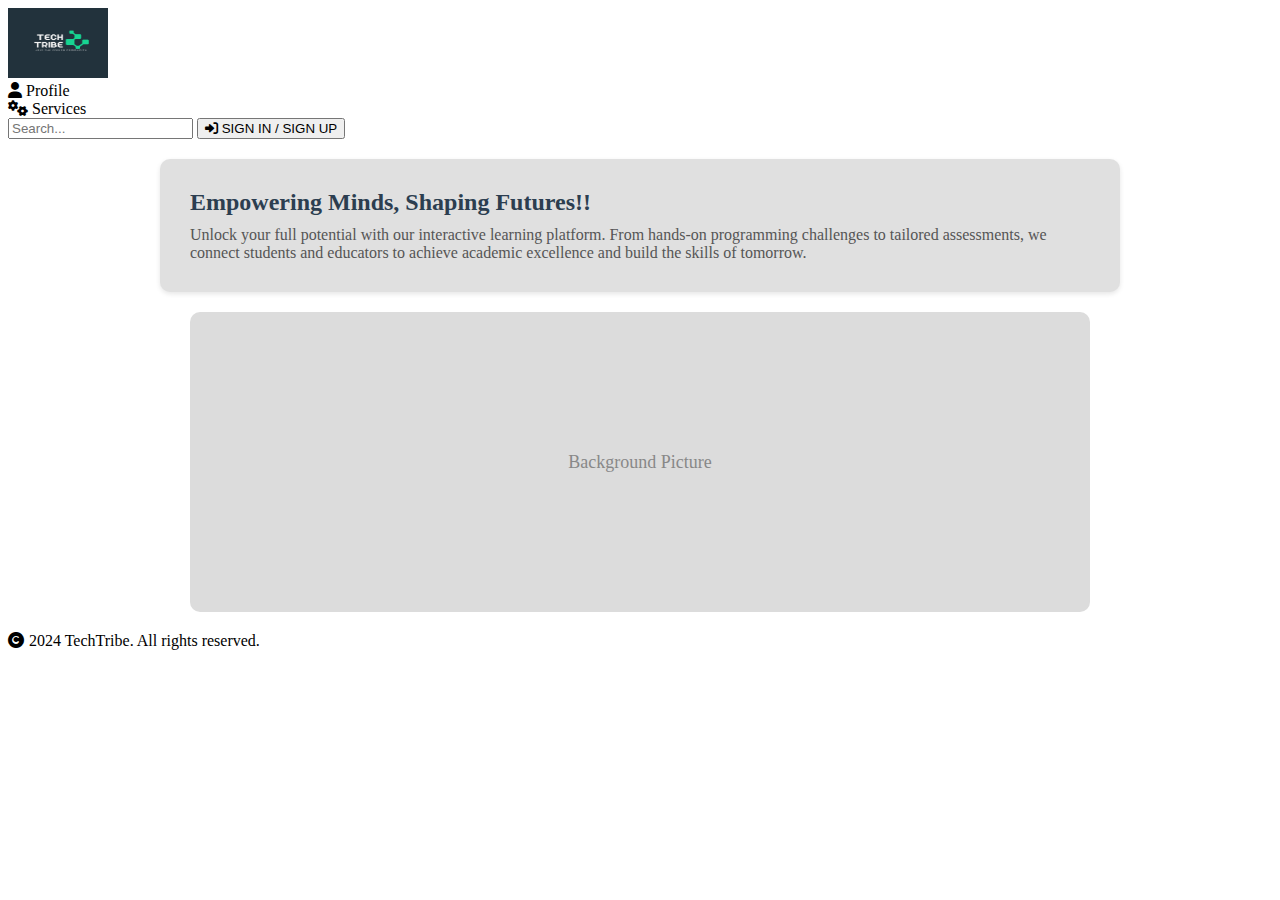
==== S_Mainpage.html @ 8758ca11 "Add files via upload" ====
<!DOCTYPE html>
<html lang="en">
<head>
    <meta charset="UTF-8">
    <meta name="viewport" content="width=device-width, initial-scale=1.0">
    <title>Main Page</title>
    <link href="https://cdnjs.cloudflare.com/ajax/libs/font-awesome/6.0.0/css/all.min.css" rel="stylesheet">
    <link rel="stylesheet" href="style1.css">
    <style>
        /* Slogan Section */
        .slogan-container {
            background-color: #e0e0e0;
            padding: 30px;
            margin: 20px auto;
            text-align: left;
            border-radius: 10px;
            width: 90%;
            max-width: 900px;
            box-shadow: 0 2px 5px rgba(0, 0, 0, 0.1);
        }

        .slogan {
            font-size: 24px;
            font-weight: bold;
            color: #2c3e50;
        }

        .slogan-description {
            font-size: 16px;
            margin-top: 10px;
            color: #555;
        }

        /* Background Section */
        .background-section {
            width: 90%;
            max-width: 900px;
            margin: 20px auto;
            height: 300px;
            background-color: #dcdcdc;
            border-radius: 10px;
            display: flex;
            justify-content: center;
            align-items: center;
            color: #888;
            font-size: 18px;
        }
    </style>
</head>
<body>
    <header>
        <div class="logo">
            <img src="TechTribe Logo.png"  style="width:100px;height:70px;">
        </div>
        <nav class="nav-menu">
            <div class="nav-item"><i class="fas fa-user"></i> Profile</div>
            <div class="nav-item"><i class="fas fa-cogs"></i> Services</div>
        </nav>
        <div class="search-section">
            <input type="text" class="search-box" placeholder="Search...">
            <button class="sign-in-btn"><i class="fas fa-sign-in-alt"></i> SIGN IN / SIGN UP</button>
        </div>      
    </header>

    <div class="slogan-container">
        <div class="slogan">Empowering Minds, Shaping Futures!!</div>
        <div class="slogan-description">Unlock your full potential with our interactive learning platform. 
            From hands-on programming challenges to tailored assessments, 
            we connect students and educators to achieve academic excellence and build the skills of tomorrow.
        </div>
    </div>

    <div class="background-section">
        Background Picture
    </div>

    <footer>
        <i class="fas fa-copyright"></i> 2024 TechTribe. All rights reserved.
    </footer>
</body>
</html>
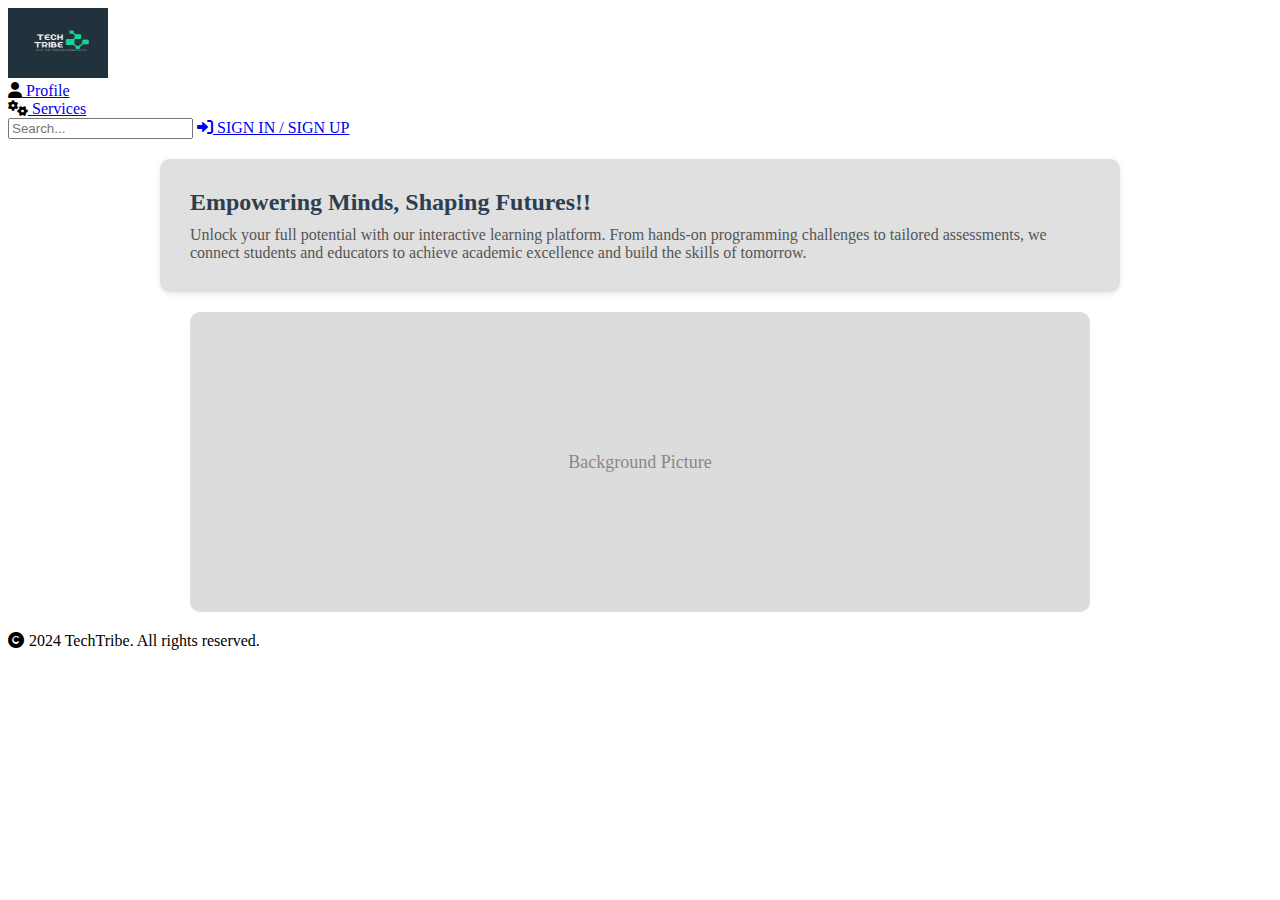
==== commit 1c2376d0: "Link connection done" ====
--- a/S_Mainpage.html
+++ b/S_Mainpage.html
@@ -1,81 +1,83 @@
-<!DOCTYPE html>
-<html lang="en">
-<head>
-    <meta charset="UTF-8">
-    <meta name="viewport" content="width=device-width, initial-scale=1.0">
-    <title>Main Page</title>
-    <link href="https://cdnjs.cloudflare.com/ajax/libs/font-awesome/6.0.0/css/all.min.css" rel="stylesheet">
-    <link rel="stylesheet" href="style1.css">
-    <style>
-        /* Slogan Section */
-        .slogan-container {
-            background-color: #e0e0e0;
-            padding: 30px;
-            margin: 20px auto;
-            text-align: left;
-            border-radius: 10px;
-            width: 90%;
-            max-width: 900px;
-            box-shadow: 0 2px 5px rgba(0, 0, 0, 0.1);
-        }
-
-        .slogan {
-            font-size: 24px;
-            font-weight: bold;
-            color: #2c3e50;
-        }
-
-        .slogan-description {
-            font-size: 16px;
-            margin-top: 10px;
-            color: #555;
-        }
-
-        /* Background Section */
-        .background-section {
-            width: 90%;
-            max-width: 900px;
-            margin: 20px auto;
-            height: 300px;
-            background-color: #dcdcdc;
-            border-radius: 10px;
-            display: flex;
-            justify-content: center;
-            align-items: center;
-            color: #888;
-            font-size: 18px;
-        }
-    </style>
-</head>
-<body>
-    <header>
-        <div class="logo">
-            <img src="TechTribe Logo.png"  style="width:100px;height:70px;">
-        </div>
-        <nav class="nav-menu">
-            <div class="nav-item"><i class="fas fa-user"></i> Profile</div>
-            <div class="nav-item"><i class="fas fa-cogs"></i> Services</div>
-        </nav>
-        <div class="search-section">
-            <input type="text" class="search-box" placeholder="Search...">
-            <button class="sign-in-btn"><i class="fas fa-sign-in-alt"></i> SIGN IN / SIGN UP</button>
-        </div>      
-    </header>
-
-    <div class="slogan-container">
-        <div class="slogan">Empowering Minds, Shaping Futures!!</div>
-        <div class="slogan-description">Unlock your full potential with our interactive learning platform. 
-            From hands-on programming challenges to tailored assessments, 
-            we connect students and educators to achieve academic excellence and build the skills of tomorrow.
-        </div>
-    </div>
-
-    <div class="background-section">
-        Background Picture
-    </div>
-
-    <footer>
-        <i class="fas fa-copyright"></i> 2024 TechTribe. All rights reserved.
-    </footer>
-</body>
-</html>
+<!DOCTYPE html>
+<html lang="en">
+<head>
+    <meta charset="UTF-8">
+    <meta name="viewport" content="width=device-width, initial-scale=1.0">
+    <title>Main Page</title>
+    <link href="https://cdnjs.cloudflare.com/ajax/libs/font-awesome/6.0.0/css/all.min.css" rel="stylesheet">
+    <link rel="stylesheet" href="style1.css">
+    <script src="Sprofile.js"></script>
+
+    <style>
+        /* Slogan Section */
+        .slogan-container {
+            background-color: #e0e0e0;
+            padding: 30px;
+            margin: 20px auto;
+            text-align: left;
+            border-radius: 10px;
+            width: 90%;
+            max-width: 900px;
+            box-shadow: 0 2px 5px rgba(0, 0, 0, 0.1);
+        }
+
+        .slogan {
+            font-size: 24px;
+            font-weight: bold;
+            color: #2c3e50;
+        }
+
+        .slogan-description {
+            font-size: 16px;
+            margin-top: 10px;
+            color: #555;
+        }
+
+        /* Background Section */
+        .background-section {
+            width: 90%;
+            max-width: 900px;
+            margin: 20px auto;
+            height: 300px;
+            background-color: #dcdcdc;
+            border-radius: 10px;
+            display: flex;
+            justify-content: center;
+            align-items: center;
+            color: #888;
+            font-size: 18px;
+        }
+    </style>
+</head>
+<body>
+    <header>
+        <div class="logo">
+            <img src="TechTribe Logo.png"  style="width:100px;height:70px;">
+        </div>
+        <nav class="nav-menu">
+            <div class="nav-item"><i class="fas fa-user"></i><a href="S_profile_page.html"> Profile</a></div>
+            <div class="nav-item"><i class="fas fa-cogs"></i><a href="S_services.html"> Services</a></div>
+        </nav>
+        <div class="search-section">
+            <input type="text" class="search-box" placeholder="Search...">
+            <a href="login form/login form/login form/login form.html" class="sign-in-btn"><i class="fas fa-sign-in-alt"></i> SIGN IN / SIGN UP</a>
+        </div>      
+    </header>
+
+    <div class="slogan-container">
+        <div class="slogan">Empowering Minds, Shaping Futures!!</div>
+        <div class="slogan-description">Unlock your full potential with our interactive learning platform. 
+            From hands-on programming challenges to tailored assessments, 
+            we connect students and educators to achieve academic excellence and build the skills of tomorrow.
+        </div>
+    </div>
+
+    <div class="background-section">
+        Background Picture
+    </div>
+
+    <footer>
+        <i class="fas fa-copyright"></i> 2024 TechTribe. All rights reserved.
+    </footer>
+</body>
+</html>
